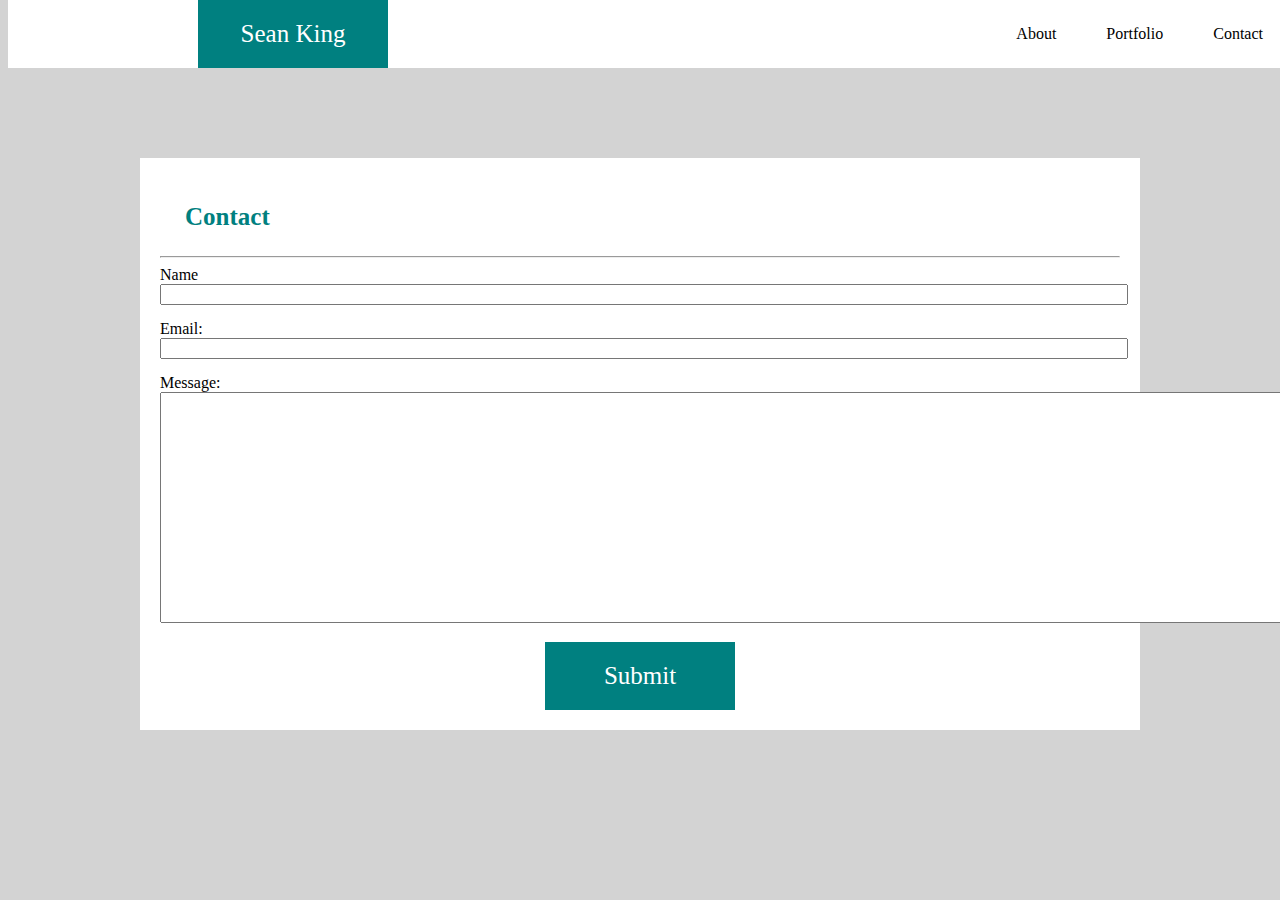
==== contact.html @ c1a4ff05 "First commit HW1" ====
<!DOCTYPE html>
<html lang="en">
<head>
    <meta charset="UTF-8">
    <meta name="viewport" content="width=device-width, initial-scale=1.0">
    <meta http-equiv="X-UA-Compatible" content="ie=edge">
    <title>Sean King's Portfolio</title>
    <link rel="stylesheet" type="text/css" href="assets/css/style.css">
</head>
<body>
    <Header>
        <Section id="name">Sean King</Section>
        <Nav>
        <section id="contact">Contact</section>
        <section id="portfolio">Portfolio</section>
        <section id="about">About</section>
        </Nav>
    </Header>

    <section class="container">
            <h3>Contact</h3>
            <hr>
            <form>
                    Name<br>
                    <input type="text" name="name"><br>
                    Email:<br>
                    <input type="text" name="Email"><br>
                    Message:<br>
                    <textarea type="text" name="Message" rows="15" cols="189"></textarea><br>
                   <section id="submit">Submit</section>
                  </form>
---- assets/css/style.css ----
body {
    background-color: lightgray;
}
img {
    width: 200px;
    height: 200ps;
    float: left;
    padding-right: 20px;
}

h2, h3 {
    Color: teal;
    left: 25px;
    position: relative;
    font-size: 25px;

}
#name {
    background-color: teal;
    color: #ffffff;
    float: left;
    padding: 20px;
    width: 150px;
    left: 190px;
    margin: 0 auto;
    position: relative;
    text-align: center;
    font-size: 25px;
}
#about{
    float: right;
    text-align: center;
    margin: 25px;

}
#portfolio {
    float: right;
    text-align: center;
    margin: 25px;

}

#contact{
    float: right;
    text-align: center;
    margin: 25px;
    
}
header {
    width: 100%;
    margin-bottom: 25px;
    position: absolute;
    top: 0px;
    background-color: #ffffff;
    text-align: center;
}
.container {
    position: relative;
    width: 960px;
    margin: 0 auto;
    top: 150px;
    background-color: #ffffff;
    padding: 20px;
}
footer{
    width: 100%;
    position: absolute;
    bottom: 0px;
    background-color: #ffffff;
}
input {
    width: 960px;
    margin-bottom: 15px;
}
textarea {
    margin-bottom: 15px;
}
#submit {
    background-color: teal;
    color: #ffffff;
    padding: 20px;
    width: 150px;
    margin: 0 auto;
    position: relative;
    text-align: center;
    font-size: 25px;
}
.portfolio{
    width: 180px;
    height: 180px;
    float: left;
    position: relative;
}
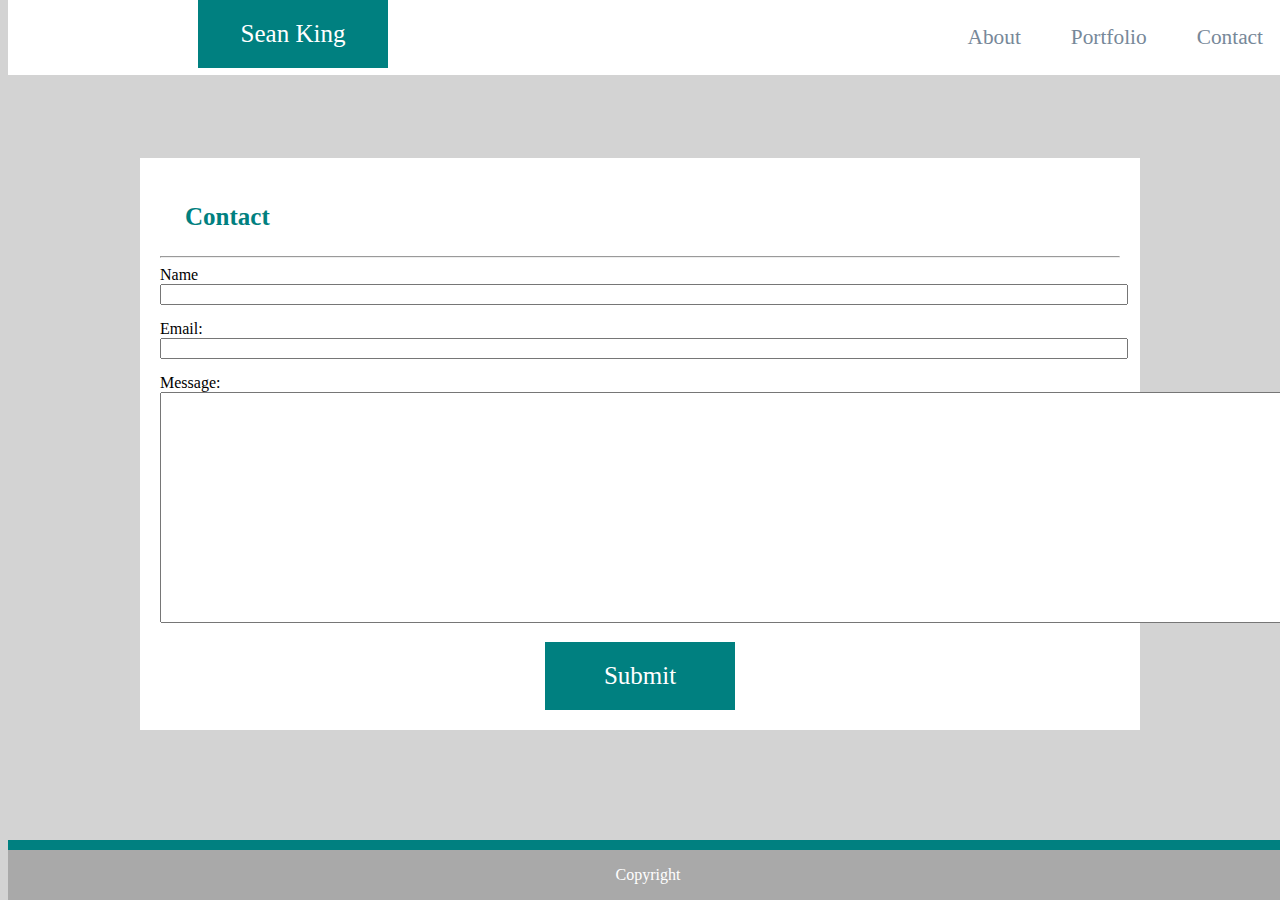
==== commit df36fb63: "added gallery and formatted pictures" ====
--- a/contact.html
+++ b/contact.html
@@ -11,9 +11,9 @@
     <Header>
         <Section id="name">Sean King</Section>
         <Nav>
-        <section id="contact">Contact</section>
-        <section id="portfolio">Portfolio</section>
-        <section id="about">About</section>
+        <a href="contact.html" id="contact">Contact</a >
+        <a href="portfolio.html" id="portfolio">Portfolio</a >
+        <a href="index.html" id="about">About</a >
         </Nav>
     </Header>
 
@@ -28,4 +28,8 @@
                     Message:<br>
                     <textarea type="text" name="Message" rows="15" cols="189"></textarea><br>
                    <section id="submit">Submit</section>
-                  </form>+                  </form>
+    </section>
+    <footer>
+            <p>Copyright</p>
+        </footer>--- a/assets/css/style.css
+++ b/assets/css/style.css
@@ -1,5 +1,6 @@
 body {
     background-color: lightgray;
+    margin-bottom: 90px;
 }
 img {
     width: 200px;
@@ -13,7 +14,13 @@
     left: 25px;
     position: relative;
     font-size: 25px;
+    margin-bottom: 25px;
 
+}
+a{
+    font-size: 16pt;
+    text-decoration: none;
+    color: lightslategrey;
 }
 #name {
     background-color: teal;
@@ -61,13 +68,18 @@
     top: 150px;
     background-color: #ffffff;
     padding: 20px;
+    min-height: calc(100vh-70px);
+    margin-bottom: 70px;
 }
 footer{
     width: 100%;
     position: absolute;
     bottom: 0px;
-    background-color: #ffffff;
-}
+    background-color: darkgrey;
+    text-align: center;
+    color: white;
+    border-top: 10px teal solid;
+}   
 input {
     width: 960px;
     margin-bottom: 15px;
@@ -90,4 +102,29 @@
     height: 180px;
     float: left;
     position: relative;
-}+}
+
+.gallery {
+    height: 250px;
+    width: 33.33%;
+    overflow: auto;
+    position: relative;
+    display: inline-flex;
+    bottom: 50px;
+}
+.link {
+    background-color: teal;
+    color: #ffffff;
+    width: 100%;
+    z-index: 90;
+    position: absolute;
+    bottom:20px;
+    padding: 15px;
+    text-align: center;
+}
+.photo {
+    float: left;
+    object-fit: fill;
+    width: 320px;
+   
+}
